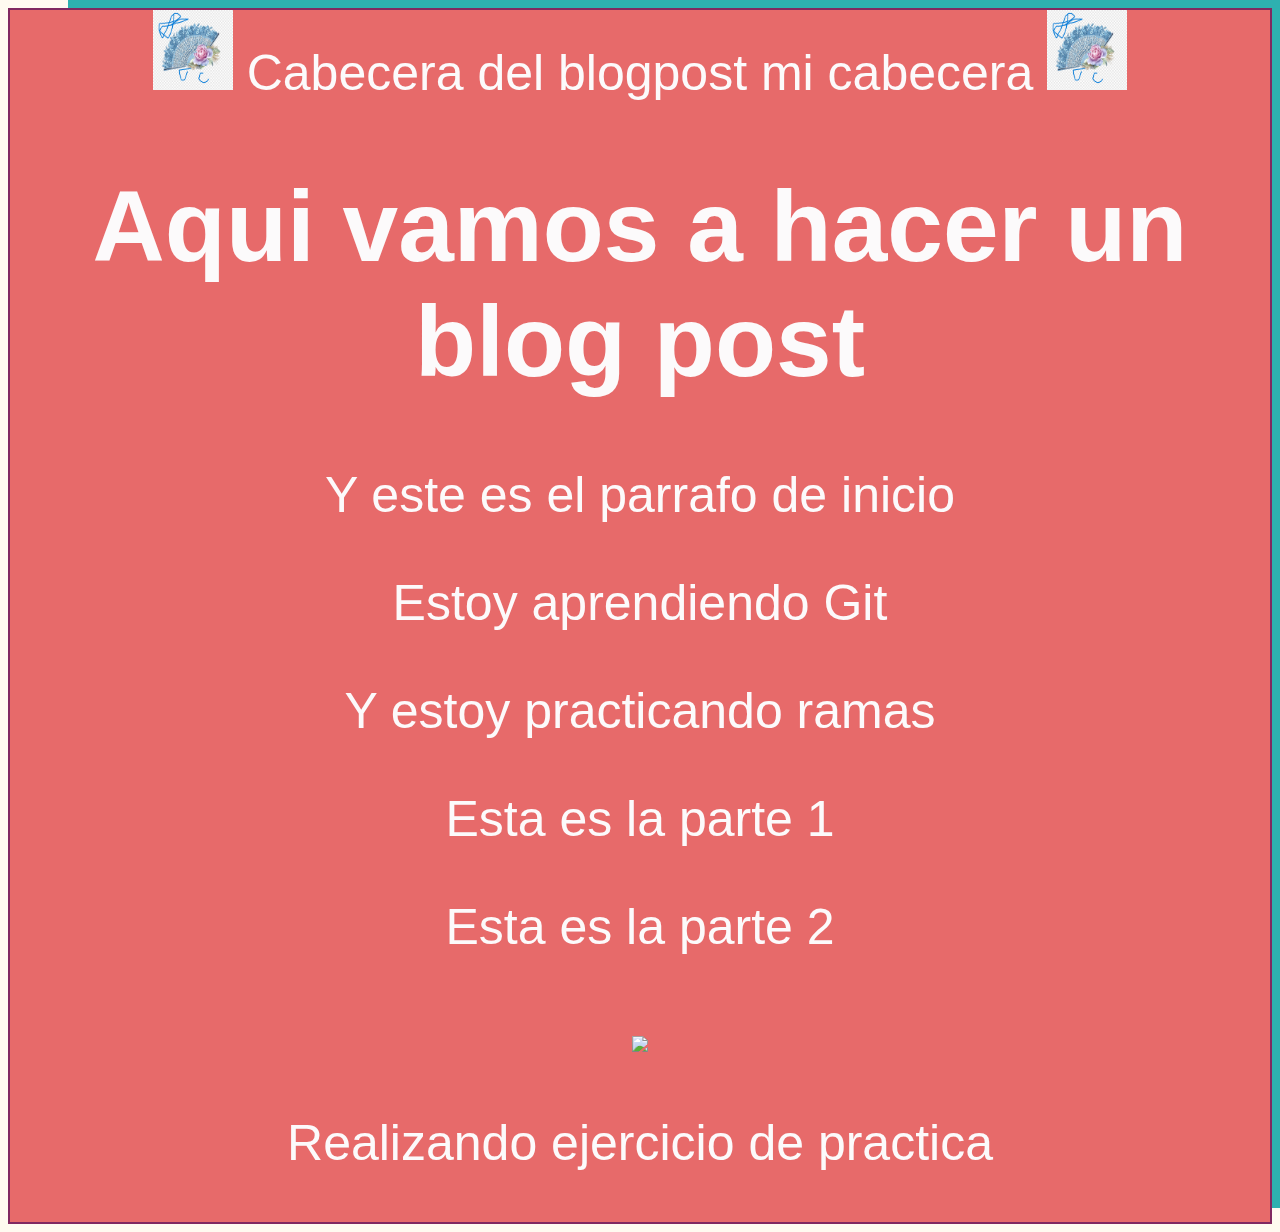
==== blogpost.html @ 4a4c0ca3 "mejoras en header" ====
<!DOCTYPE html>
<html lang="es">
<head>
    <meta charset="UTF-8">
    <meta name="viewport" content="width=device-width, initial-scale=1.0">
    <title>El titulo del post</title>
    <link rel="stylesheet" href="css/estilos.css">
</head>
<body>
    <div id="cabecera">
        <img src="imagenes/abanico.png" id="abanico">
        Cabecera del blogpost
        mi cabecera
        <img src="imagenes/abanico.png" id="abanico">

    <h1>Aqui vamos a hacer un blog post</h1>
    <p>Y este es el parrafo de inicio</p>
    <p>Estoy aprendiendo Git </p>
    <p>Y estoy practicando ramas</p>
    <p>Esta es la parte 1</p>
    <p>Esta es la parte 2</p>
    <img src="https://media.tenor.com/xtDE6nghCTEAAAAM/gojo-cat.gif">
    <p>Realizando ejercicio de practica</p>
    
</body>
</html>
---- css/estilos.css ----
body{
    color: rgb(252, 250, 251);
    background-color: floralwhite;
    text-align: center;
}

#cabecera{
    border: rgb(129, 40, 96) 2px solid;
    box-shadow: 60px -16px rgb(46, 176, 176);
    background-color: rgb(231, 106, 106);
    font-size: 50px;
    font-family: Impact, Haettenschweiler, 'Arial Narrow Bold', sans-serif;
}

#abanico{
    width: 80px; height: 80px;
}
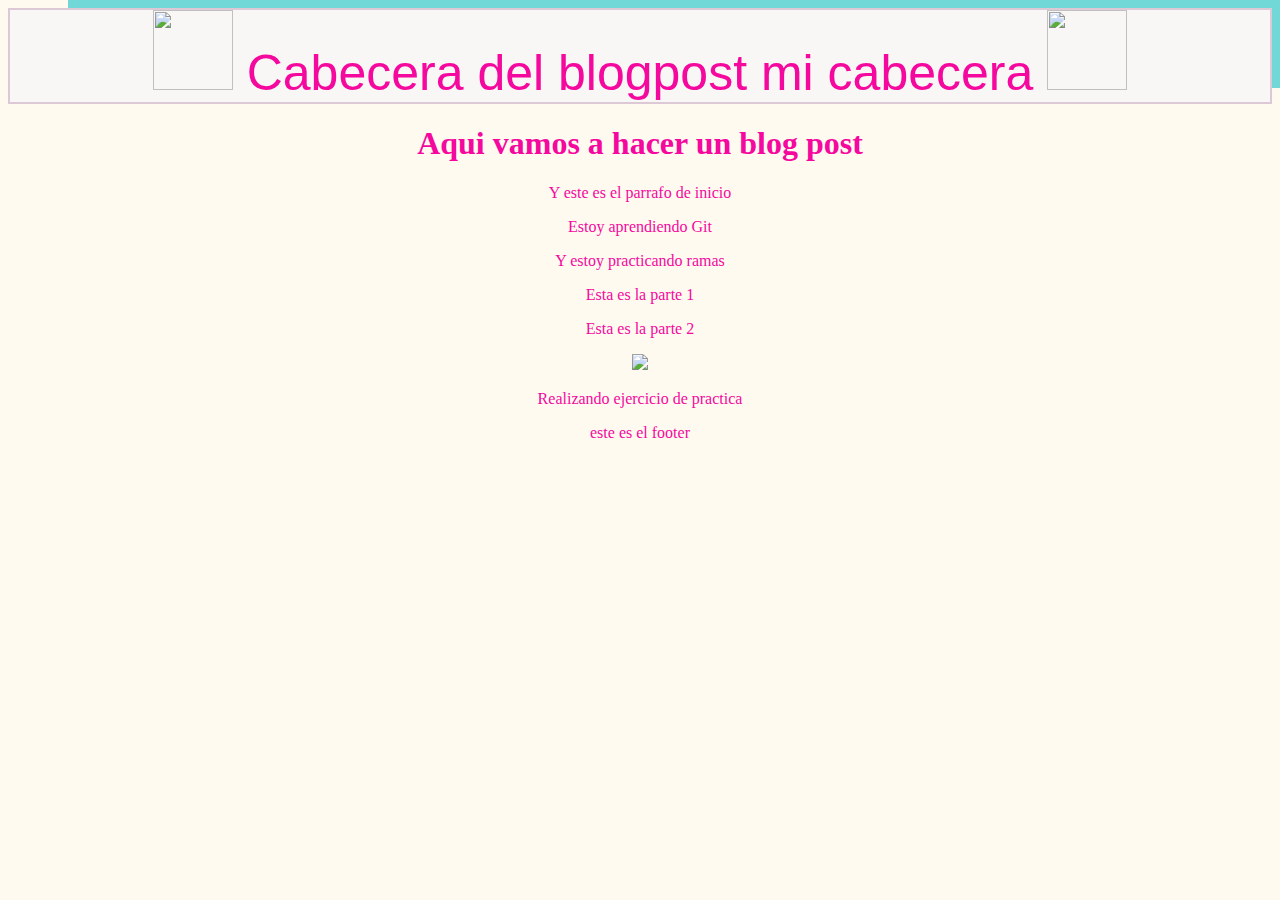
==== commit 47d86719: "footer terminada" ====
--- a/blogpost.html
+++ b/blogpost.html
@@ -8,10 +8,11 @@
 </head>
 <body>
     <div id="cabecera">
-        <img src="imagenes/abanico.png" id="abanico">
+        <img src="https://www.creativefabrica.com/wp-content/uploads/2022/11/11/Kawaii-Animal-Lovely-Cute-Cartoon-Chibi-Style-Outlined-Pokemon-Alien-46149617-1.png" id="imagen-gato">
         Cabecera del blogpost
         mi cabecera
-        <img src="imagenes/abanico.png" id="abanico">
+        <img src="https://www.creativefabrica.com/wp-content/uploads/2022/11/11/Kawaii-Animal-Lovely-Cute-Cartoon-Chibi-Style-Outlined-Pokemon-Alien-46149617-1.png" id="imagen-gato">
+    </div>
 
     <h1>Aqui vamos a hacer un blog post</h1>
     <p>Y este es el parrafo de inicio</p>
@@ -21,6 +22,7 @@
     <p>Esta es la parte 2</p>
     <img src="https://media.tenor.com/xtDE6nghCTEAAAAM/gojo-cat.gif">
     <p>Realizando ejercicio de practica</p>
+    <p>este es el footer</p>
     
 </body>
 </html>--- a/css/estilos.css
+++ b/css/estilos.css
@@ -1,17 +1,17 @@
 body{
-    color: rgb(252, 250, 251);
+    color: rgb(245, 8, 158);
     background-color: floralwhite;
     text-align: center;
 }
 
 #cabecera{
-    border: rgb(129, 40, 96) 2px solid;
-    box-shadow: 60px -16px rgb(46, 176, 176);
-    background-color: rgb(231, 106, 106);
+    border: rgb(221, 200, 213) 2px solid;
+    box-shadow: 60px -16px rgb(114, 215, 215);
+    background-color: rgb(249, 247, 245);
     font-size: 50px;
     font-family: Impact, Haettenschweiler, 'Arial Narrow Bold', sans-serif;
 }
 
-#abanico{
+#imagen-gato{
     width: 80px; height: 80px;
 }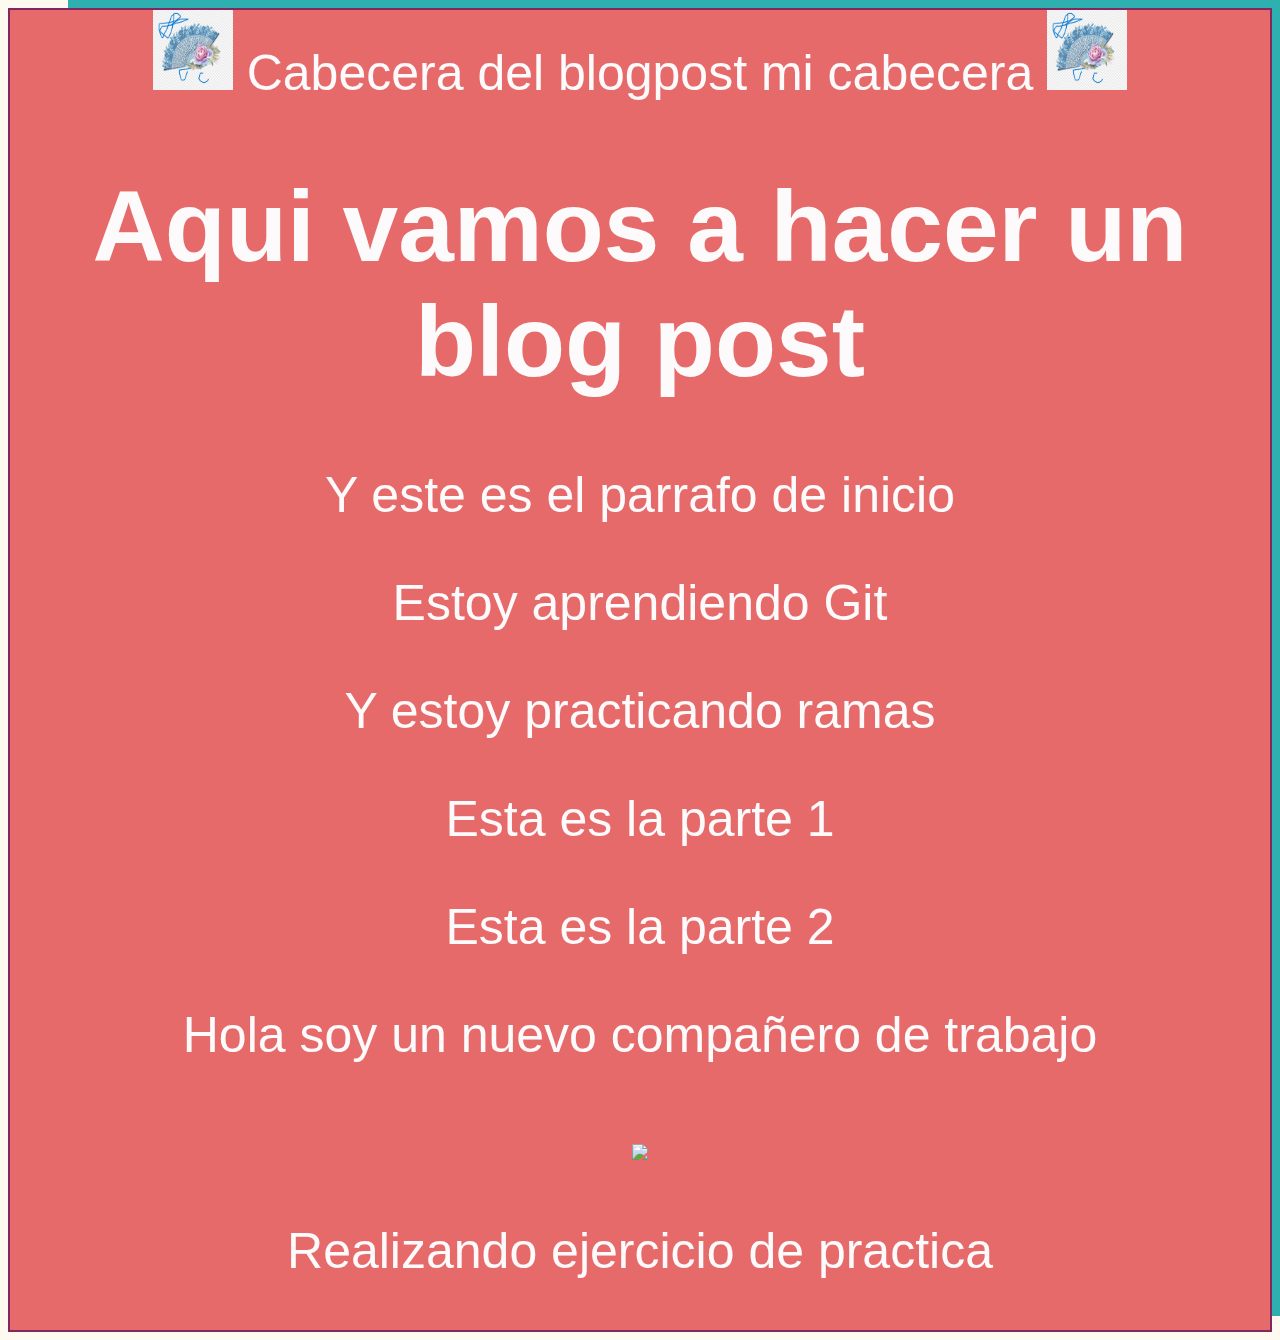
==== commit d4fb8914: "Merge branch 'header'" ====
--- a/blogpost.html
+++ b/blogpost.html
@@ -8,11 +8,10 @@
 </head>
 <body>
     <div id="cabecera">
-        <img src="https://www.creativefabrica.com/wp-content/uploads/2022/11/11/Kawaii-Animal-Lovely-Cute-Cartoon-Chibi-Style-Outlined-Pokemon-Alien-46149617-1.png" id="imagen-gato">
+        <img src="imagenes/abanico.png" id="abanico">
         Cabecera del blogpost
         mi cabecera
-        <img src="https://www.creativefabrica.com/wp-content/uploads/2022/11/11/Kawaii-Animal-Lovely-Cute-Cartoon-Chibi-Style-Outlined-Pokemon-Alien-46149617-1.png" id="imagen-gato">
-    </div>
+        <img src="imagenes/abanico.png" id="abanico">
 
     <h1>Aqui vamos a hacer un blog post</h1>
     <p>Y este es el parrafo de inicio</p>
@@ -20,9 +19,9 @@
     <p>Y estoy practicando ramas</p>
     <p>Esta es la parte 1</p>
     <p>Esta es la parte 2</p>
+    <p>Hola soy un nuevo compañero de trabajo</p>
     <img src="https://media.tenor.com/xtDE6nghCTEAAAAM/gojo-cat.gif">
     <p>Realizando ejercicio de practica</p>
-    <p>este es el footer</p>
     
 </body>
 </html>--- a/css/estilos.css
+++ b/css/estilos.css
@@ -1,17 +1,17 @@
 body{
-    color: rgb(245, 8, 158);
+    color: rgb(252, 250, 251);
     background-color: floralwhite;
     text-align: center;
 }
 
 #cabecera{
-    border: rgb(221, 200, 213) 2px solid;
-    box-shadow: 60px -16px rgb(114, 215, 215);
-    background-color: rgb(249, 247, 245);
+    border: rgb(129, 40, 96) 2px solid;
+    box-shadow: 60px -16px rgb(46, 176, 176);
+    background-color: rgb(231, 106, 106);
     font-size: 50px;
     font-family: Impact, Haettenschweiler, 'Arial Narrow Bold', sans-serif;
 }
 
-#imagen-gato{
+#abanico{
     width: 80px; height: 80px;
 }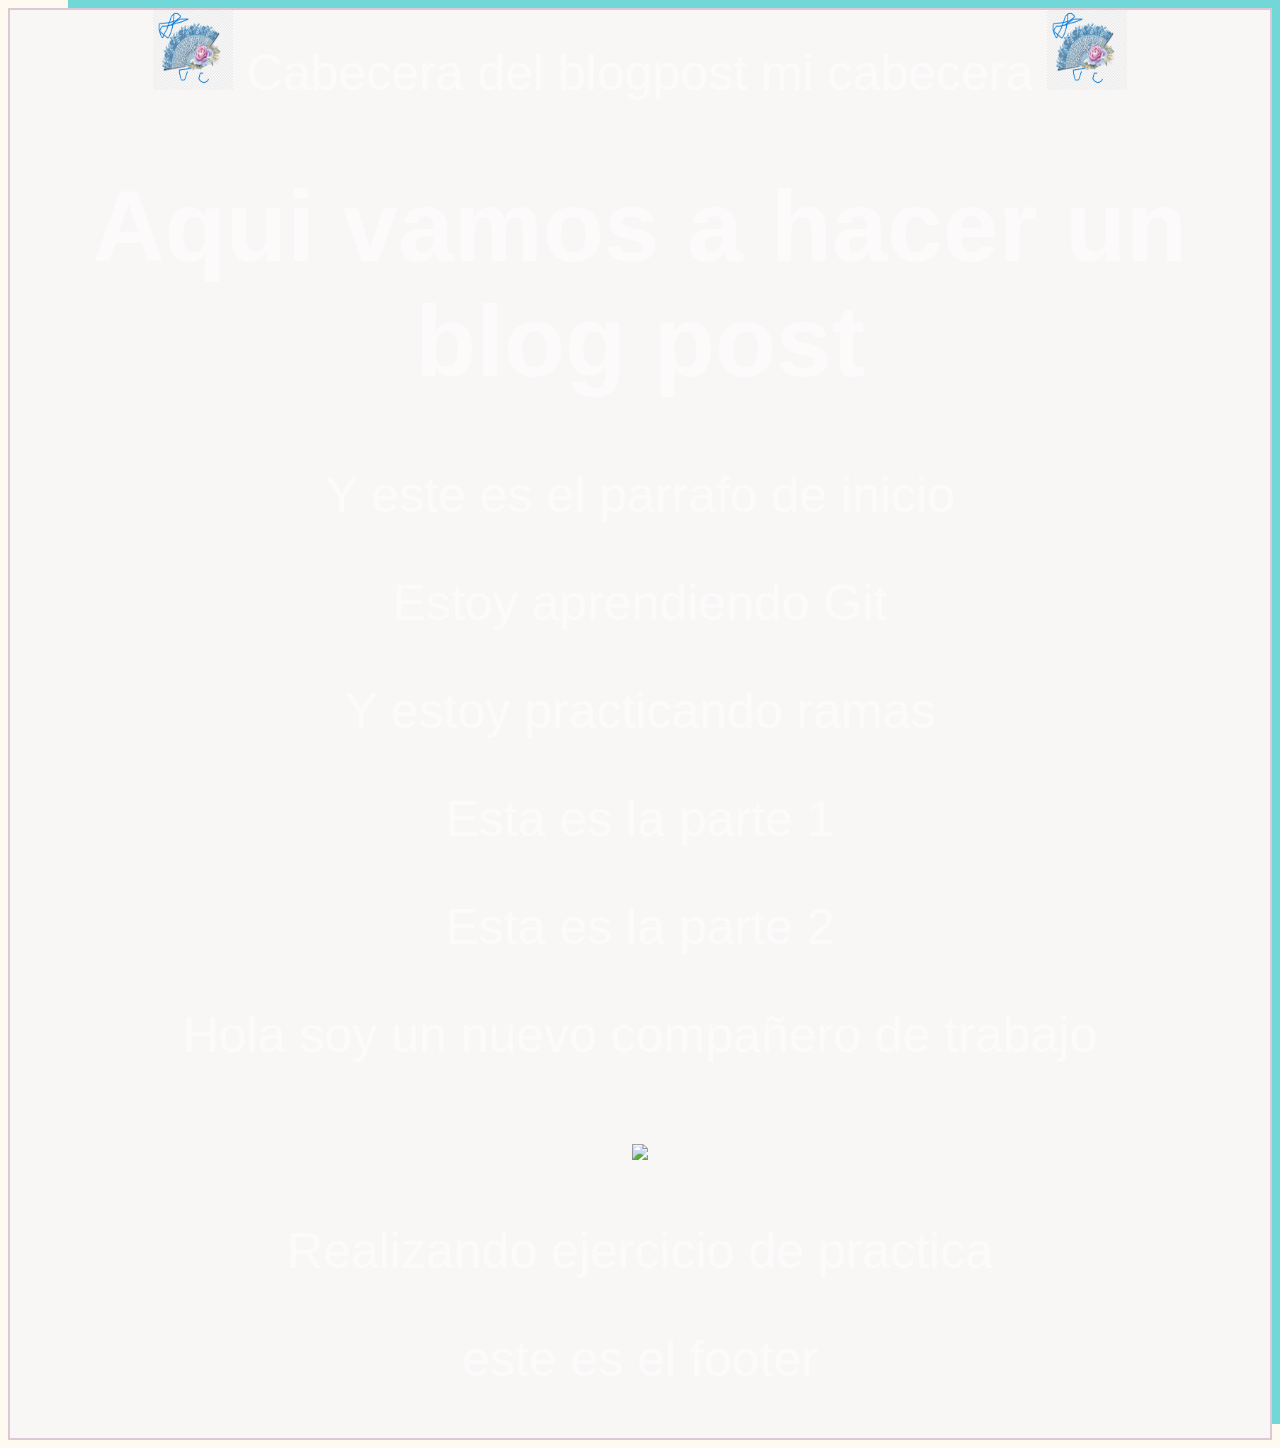
==== commit fe33bf8b: "solucion" ====
--- a/blogpost.html
+++ b/blogpost.html
@@ -22,6 +22,7 @@
     <p>Hola soy un nuevo compañero de trabajo</p>
     <img src="https://media.tenor.com/xtDE6nghCTEAAAAM/gojo-cat.gif">
     <p>Realizando ejercicio de practica</p>
+    <p>este es el footer</p>
     
 </body>
 </html>--- a/css/estilos.css
+++ b/css/estilos.css
@@ -5,9 +5,9 @@
 }
 
 #cabecera{
-    border: rgb(129, 40, 96) 2px solid;
-    box-shadow: 60px -16px rgb(46, 176, 176);
-    background-color: rgb(231, 106, 106);
+    border: rgb(221, 200, 213) 2px solid;
+    box-shadow: 60px -16px rgb(114, 215, 215);
+    background-color: rgb(249, 247, 245);
     font-size: 50px;
     font-family: Impact, Haettenschweiler, 'Arial Narrow Bold', sans-serif;
 }
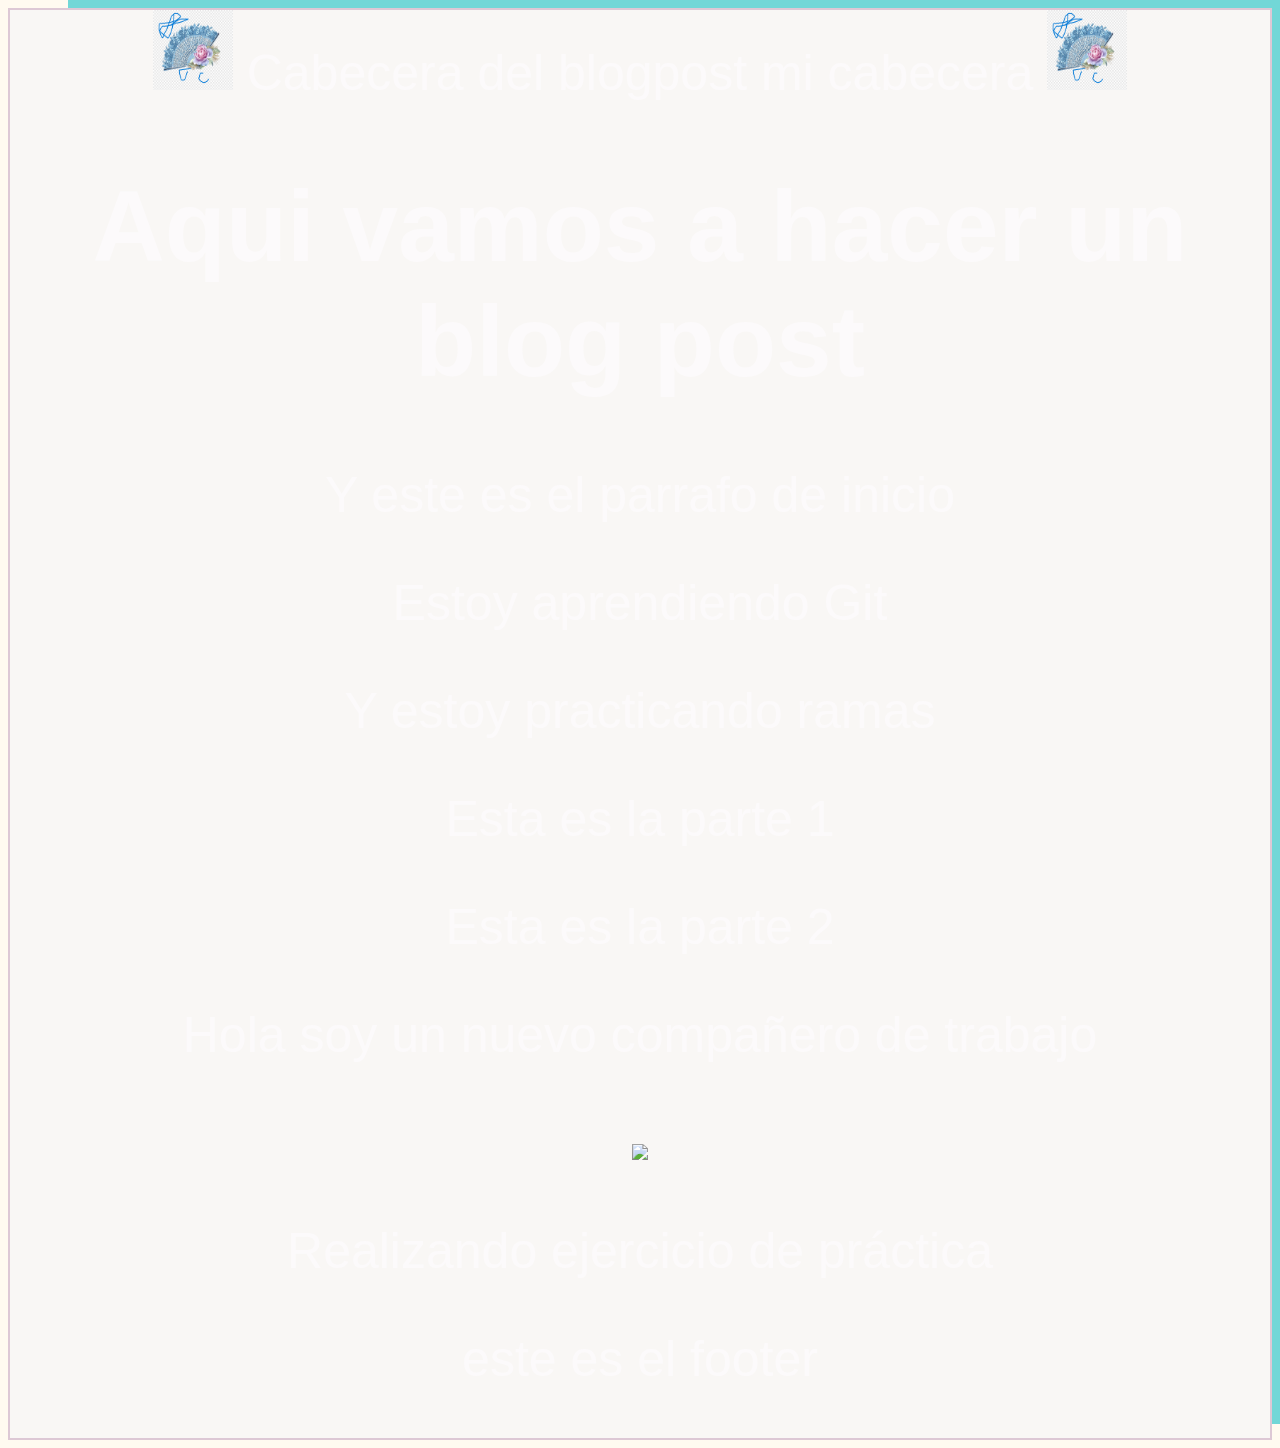
==== commit f90dc36f: "tildes arregladas" ====
--- a/blogpost.html
+++ b/blogpost.html
@@ -21,7 +21,7 @@
     <p>Esta es la parte 2</p>
     <p>Hola soy un nuevo compañero de trabajo</p>
     <img src="https://media.tenor.com/xtDE6nghCTEAAAAM/gojo-cat.gif">
-    <p>Realizando ejercicio de practica</p>
+    <p>Realizando ejercicio de práctica</p>
     <p>este es el footer</p>
     
 </body>
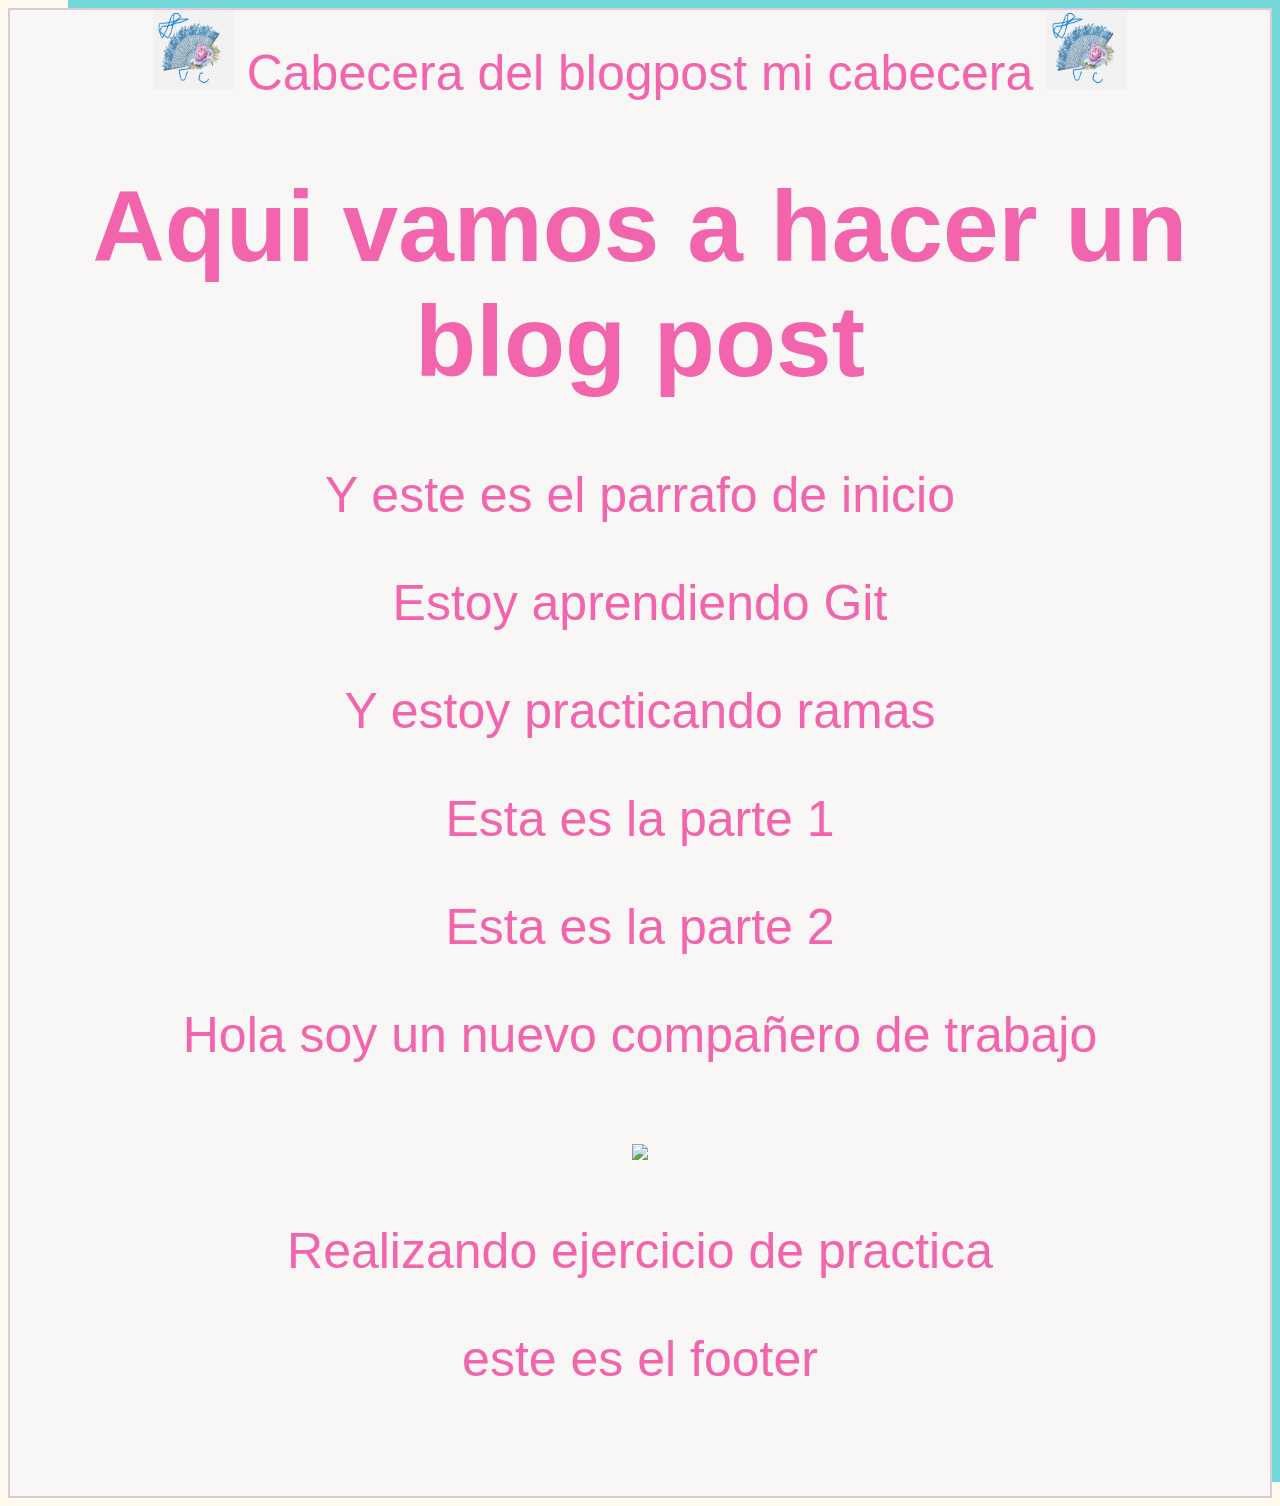
==== commit cfc201a2: "gitignore" ====
--- a/blogpost.html
+++ b/blogpost.html
@@ -21,8 +21,9 @@
     <p>Esta es la parte 2</p>
     <p>Hola soy un nuevo compañero de trabajo</p>
     <img src="https://media.tenor.com/xtDE6nghCTEAAAAM/gojo-cat.gif">
-    <p>Realizando ejercicio de práctica</p>
+    <p>Realizando ejercicio de practica</p>
     <p>este es el footer</p>
+    <img src="imagenes/fondo.jpg" alt="">
     
 </body>
 </html>--- a/css/estilos.css
+++ b/css/estilos.css
@@ -1,5 +1,5 @@
 body{
-    color: rgb(252, 250, 251);
+    color: rgb(242, 100, 171);
     background-color: floralwhite;
     text-align: center;
 }
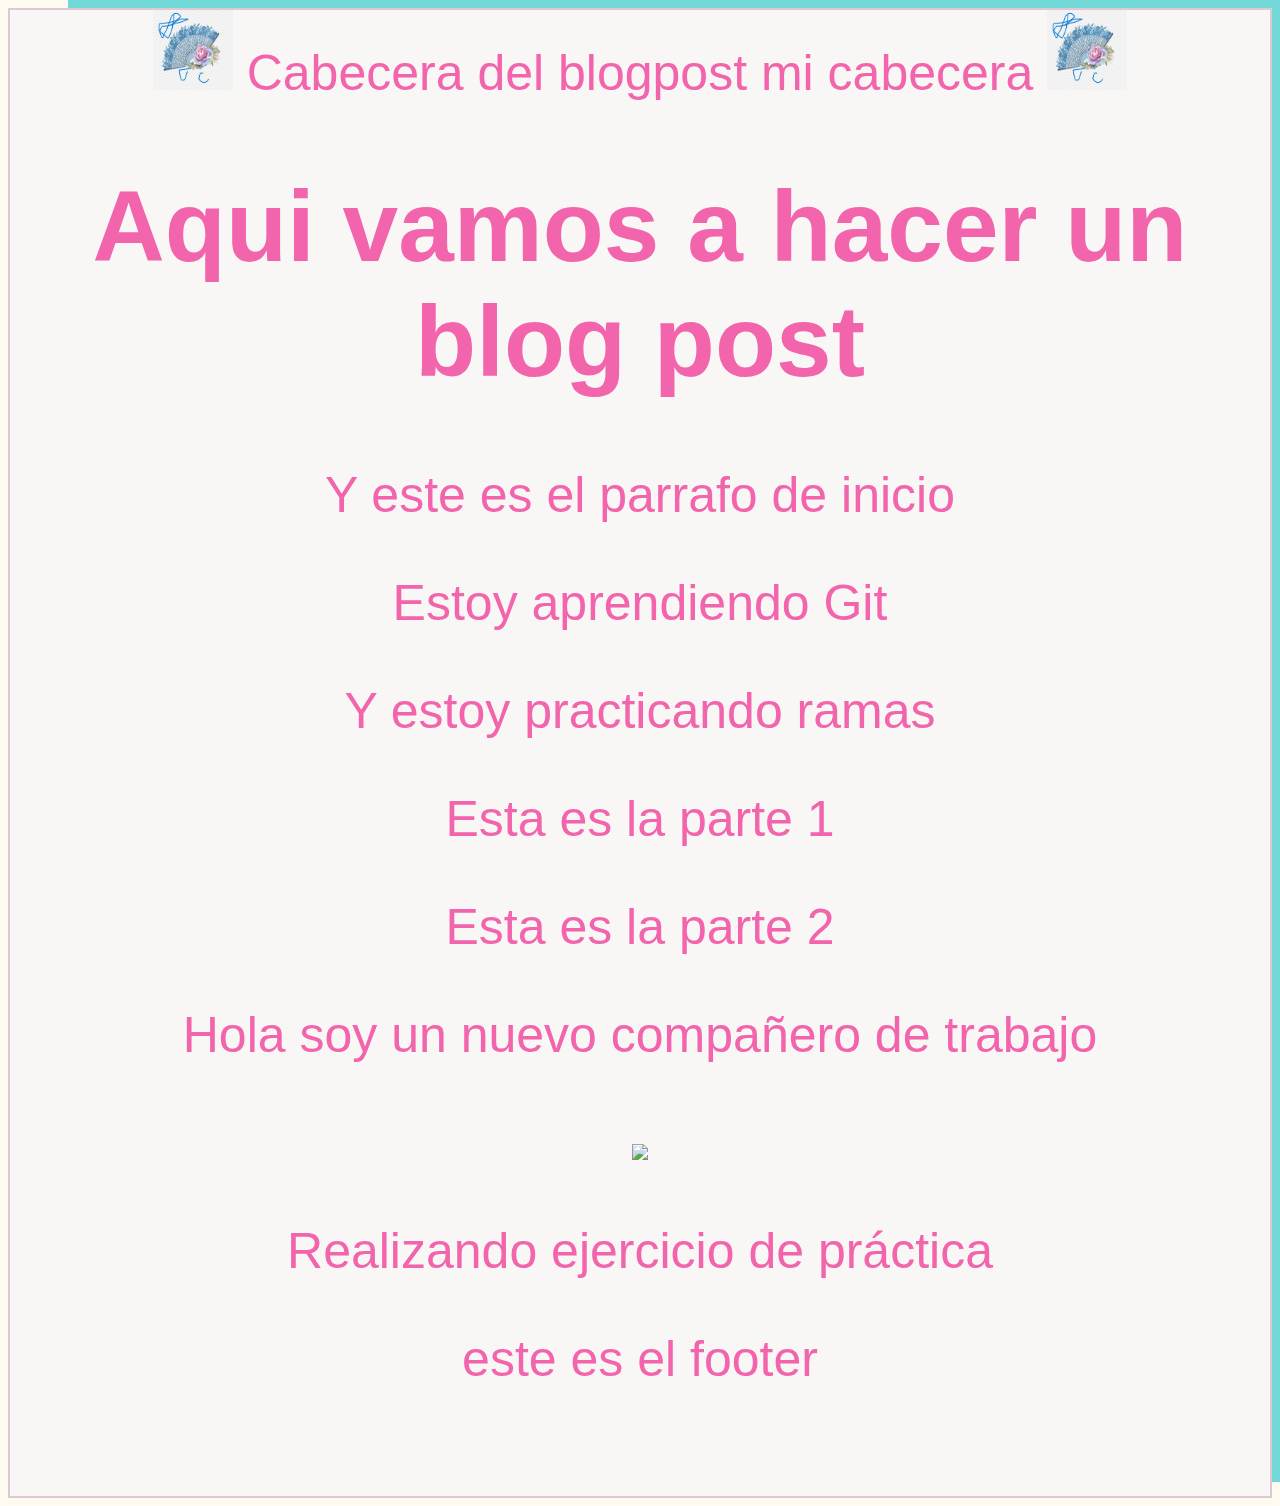
==== commit 8cb1d1de: "Merge 3e4158f5676c8134575e474adfb990661aaaa9d8 into fa8b3c301d7c62c0330f5551b01dc68fe857d276" ====
--- a/blogpost.html
+++ b/blogpost.html
@@ -21,7 +21,7 @@
     <p>Esta es la parte 2</p>
     <p>Hola soy un nuevo compañero de trabajo</p>
     <img src="https://media.tenor.com/xtDE6nghCTEAAAAM/gojo-cat.gif">
-    <p>Realizando ejercicio de practica</p>
+    <p>Realizando ejercicio de pr&aacute;ctica</p>
     <p>este es el footer</p>
     <img src="imagenes/fondo.jpg" alt="">
     
